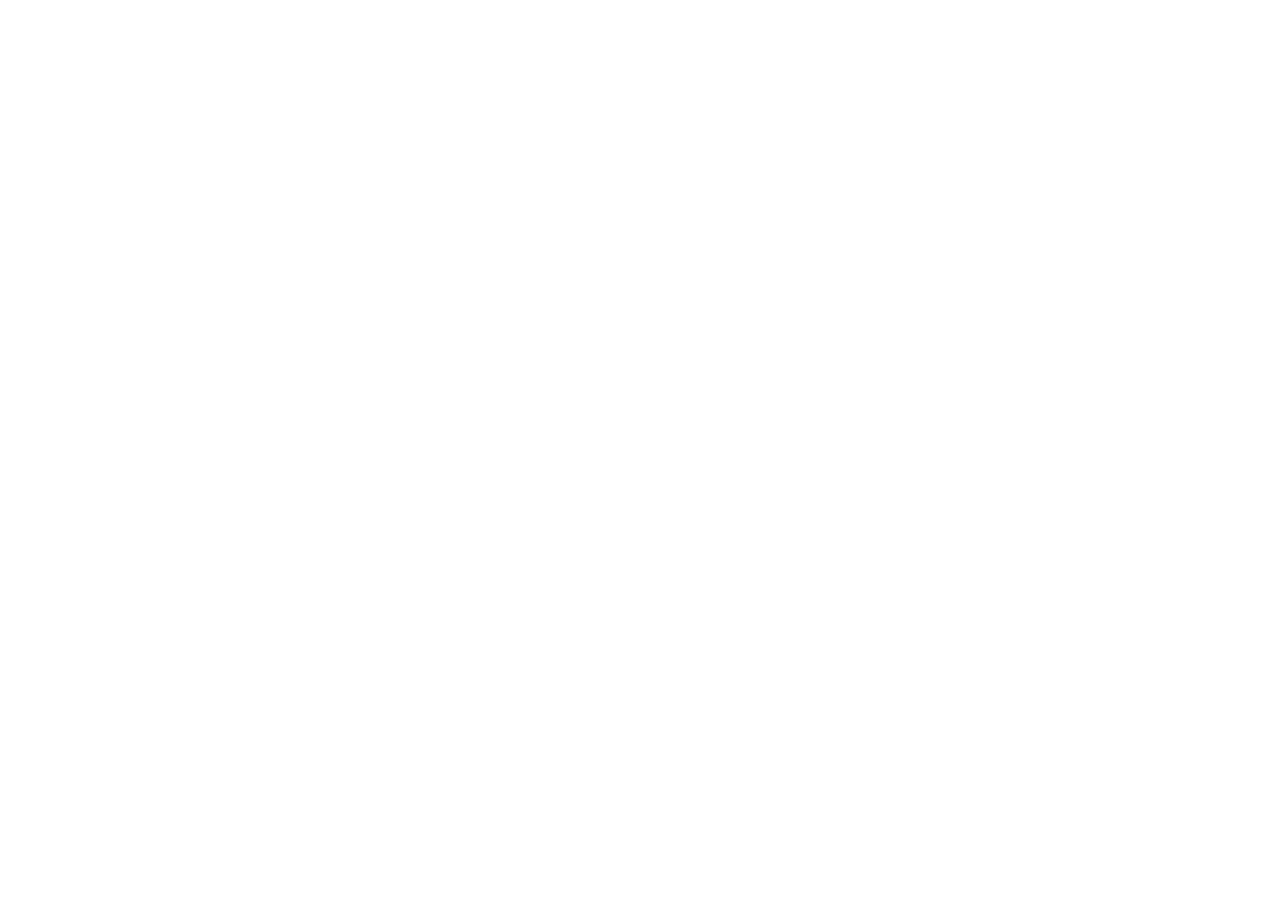
==== index.html @ 0177117a "initialize Kujali project" ====
<!DOCTYPE html>
<html lang="en">
<head>
    <meta charset="UTF-8">
    <meta name="viewport" content="width=device-width, initial-scale=1.0">
    <title>Kujali</title>
</head>
<body>
    
    <script src="script.js"></script> 
</body>
</html>
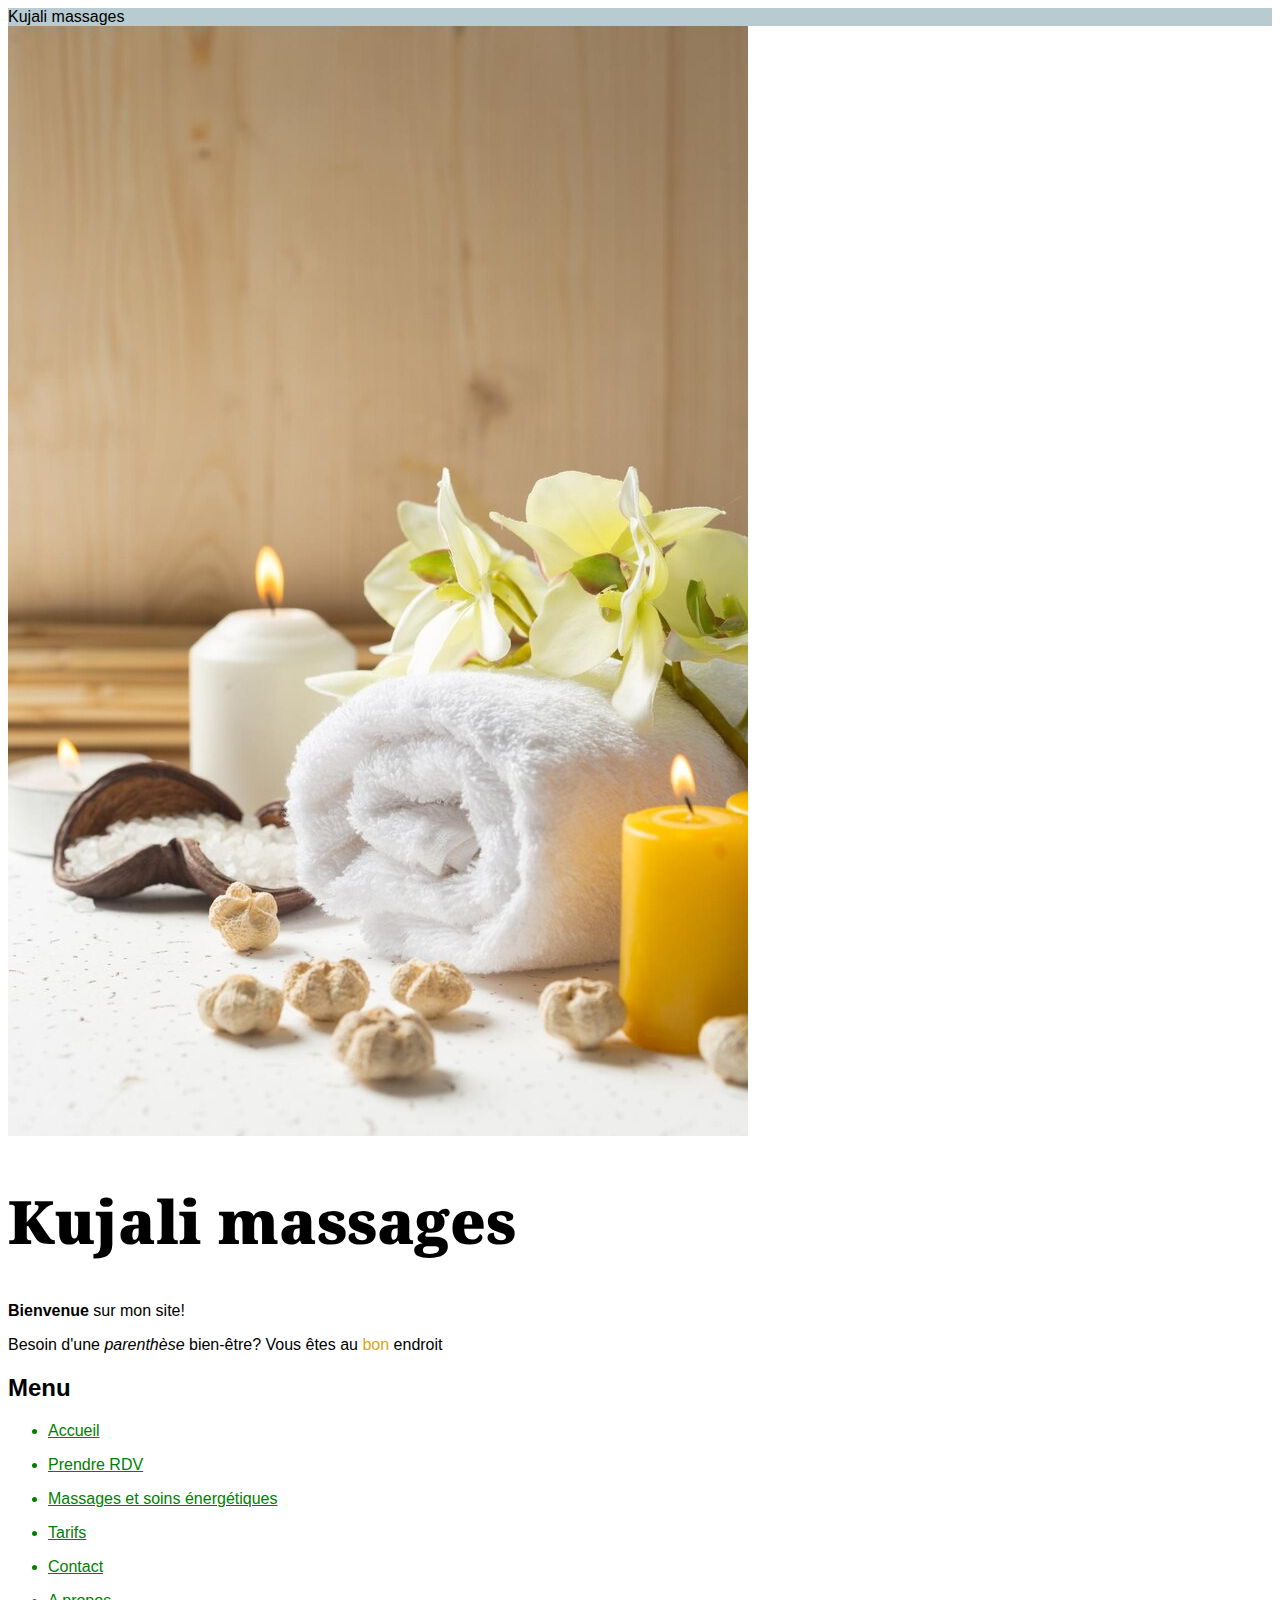
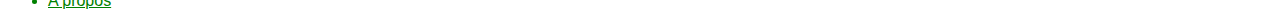
==== commit 53f1bd59: "ajout des différentes pages du site et des photos d'illustration" ====
--- a/index.html
+++ b/index.html
@@ -1,12 +1,35 @@
 <!DOCTYPE html>
-<html lang="en">
-<head>
-    <meta charset="UTF-8">
-    <meta name="viewport" content="width=device-width, initial-scale=1.0">
-    <title>Kujali</title>
-</head>
-<body>
-    
-    <script src="script.js"></script> 
-</body>
-</html>+<html lang="FR">
+    <head>
+        <!-- INFORMATIONS (utiliser les majuscules de préférence)-->
+        <title>Kujali massages</title>
+        <!-- LE FAVICON N APPARAIT PAS SUR LE SITE GENERE PAR LIVESERVER DE VS CODE -->
+        <link rel="shortcut icon" href="images/favicon.ico" type="image/x-icon">
+        <!-- CSS -->
+         <link rel="stylesheet" href="style.css">
+         
+    </head>
+    <body>
+        <header>Kujali massages</header>
+        <section>
+        <!-- POUR RESPECTER LES NORMES W3C, LA PAGE CONTIENT UNE SEULE BALISE H1 -->
+        <img src="/images/produits-spa-aux-orchidees_93675-128366.jpg" alt="photo accessoires de massage">
+        <h1><strong>Kujali massages</strong></h1>
+        <p><span class="bold">Bienvenue </span>sur mon site!</p>
+        <p>Besoin d'une <span class="italic">parenthèse</span> bien-être? Vous êtes au <span class="color">bon</span> endroit</p>
+        
+        </section>
+        <nav>
+            <h2>Menu</h2>
+            <ul>
+                <li><a href="index.html">Accueil</li></p>
+                    <li><a href="prendreRDV.html">Prendre RDV</li></p>
+                    <li><a href="massagesetsoins.html">Massages et soins énergétiques</li></p>
+                    <li><a href="tarifs.html">Tarifs</li></p>
+                    <li><a href="tarifs.html"">Contact</li></p>
+                    <li><a href="aPropos.html">A propos</li></p>
+            </ul>
+        </nav>
+    </body>
+</html>
+
--- a/style.css
+++ b/style.css
@@ -0,0 +1,33 @@
+@import url("https://fonts.googleapis.com/css2?family=Noto+Serif:ital,wght@0,100..900;1,100..900&family=Roboto:ital,wght@0,100;0,300;0,400;0,500;0,700;0,900;1,100;1,300;1,400;1,500;1,700;1,900&display=swap");
+
+img {
+  width: auto;
+}
+nav li,
+nav a {
+  color: green;
+}
+
+body {
+  font-family: "Trebuchet MS", "Lucida Sans Unicode", "Lucida Grande",
+    "Lucida Sans", Arial, sans-serif;
+}
+
+header {
+  background-color: #b8cbd0;
+}
+
+h1 {
+  font-size: 60px;
+  font-family: "Noto Serif", serif;
+}
+
+.bold {
+  font-weight: bold;
+}
+.italic {
+  font-style: italic;
+}
+.color {
+  color: goldenrod;
+}
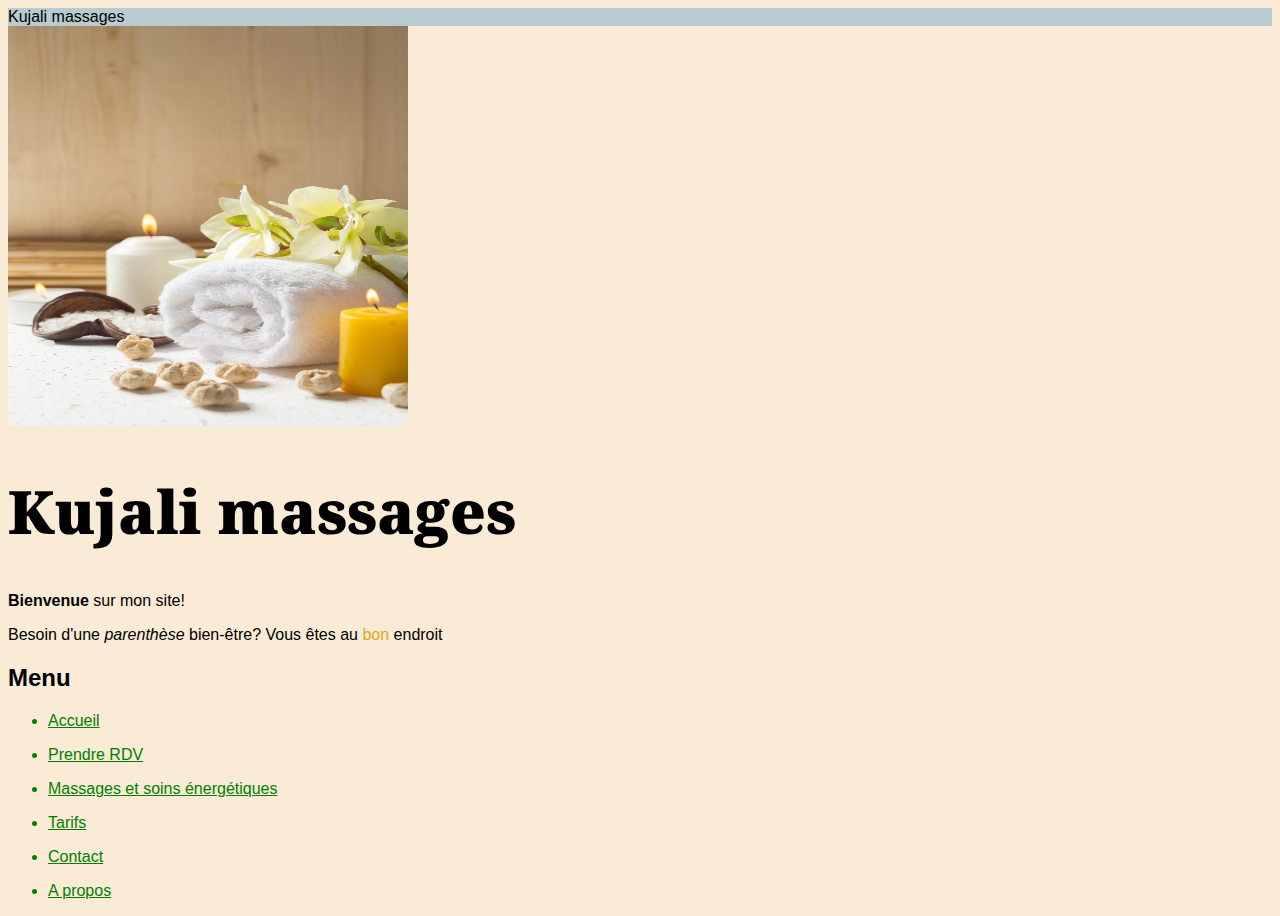
==== commit 1e2daa51: "images redimensionnées sur la page index et massages et soins" ====
--- a/index.html
+++ b/index.html
@@ -6,14 +6,14 @@
         <!-- LE FAVICON N APPARAIT PAS SUR LE SITE GENERE PAR LIVESERVER DE VS CODE -->
         <link rel="shortcut icon" href="images/favicon.ico" type="image/x-icon">
         <!-- CSS -->
-         <link rel="stylesheet" href="style.css">
+         <link rel="stylesheet" href="style.css"">
          
     </head>
     <body>
         <header>Kujali massages</header>
         <section>
         <!-- POUR RESPECTER LES NORMES W3C, LA PAGE CONTIENT UNE SEULE BALISE H1 -->
-        <img src="/images/produits-spa-aux-orchidees_93675-128366.jpg" alt="photo accessoires de massage">
+        <img src="/images/produits-spa-aux-orchidees_93675-128366.jpg" height="400px" width="400px" alt="photo accessoires de massage">
         <h1><strong>Kujali massages</strong></h1>
         <p><span class="bold">Bienvenue </span>sur mon site!</p>
         <p>Besoin d'une <span class="italic">parenthèse</span> bien-être? Vous êtes au <span class="color">bon</span> endroit</p>
--- a/style.css
+++ b/style.css
@@ -1,8 +1,10 @@
 @import url("https://fonts.googleapis.com/css2?family=Noto+Serif:ital,wght@0,100..900;1,100..900&family=Roboto:ital,wght@0,100;0,300;0,400;0,500;0,700;0,900;1,100;1,300;1,400;1,500;1,700;1,900&display=swap");
 
-img {
+/*img {
   width: auto;
-}
+  height: auto;
+}*/
+
 nav li,
 nav a {
   color: green;
@@ -31,3 +33,7 @@
 .color {
   color: goldenrod;
 }
+
+body {
+  background-color: antiquewhite;
+}
